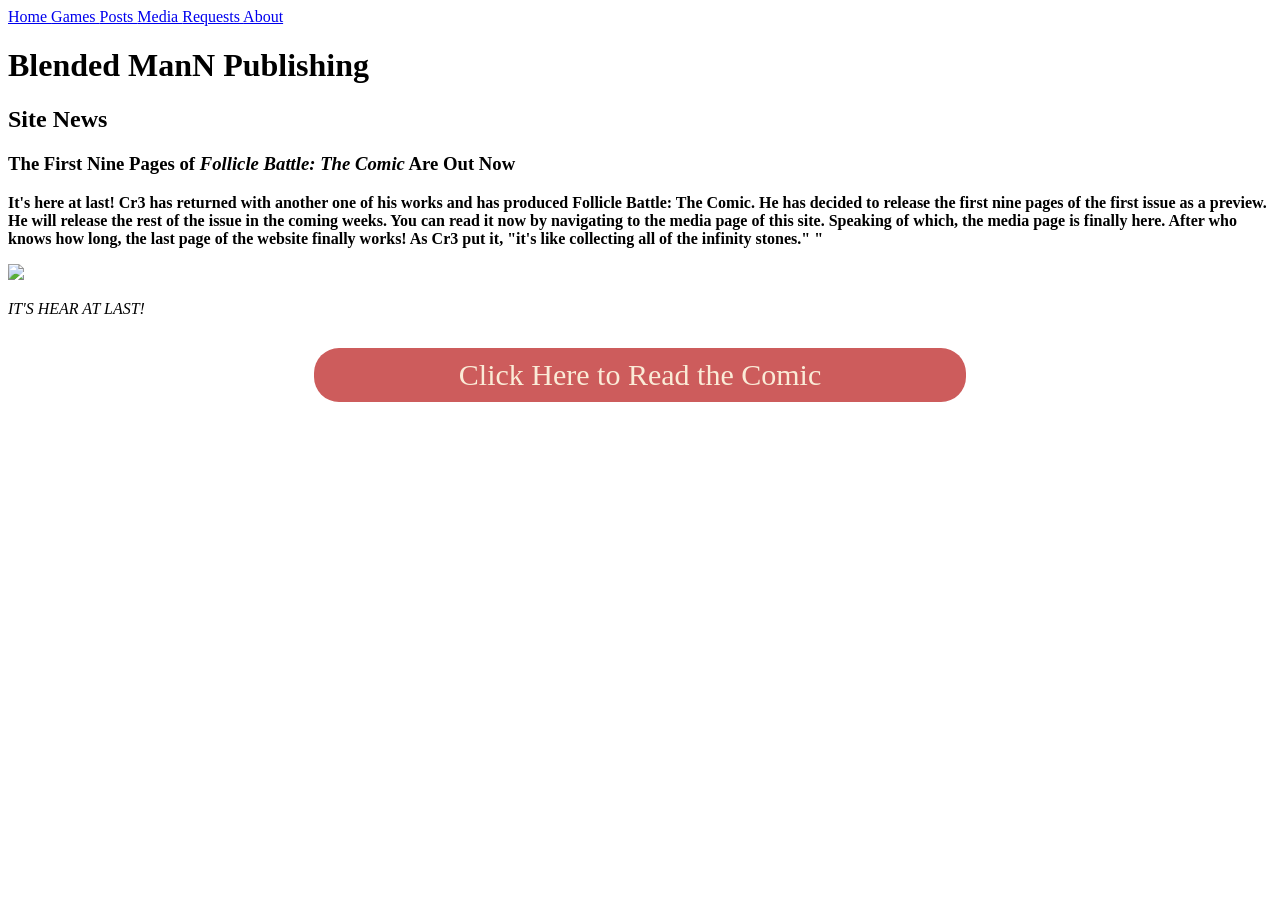
==== posts-id-11.html @ 05bbb906 "asdfasdf" ====
<!DOCTYPE html>



<html lang="en">
<head>
    <title>Blended ManN Publishing</title>
    <meta name="author" content="Blend RE" />
    <meta name="description" content="Personal Website for games made by toddlers. We learned to wipe our butts two hours ago." />
    <meta name="keywords" content="Blended ManN, blendedman, The Blended Man, blended_manN, The Blended ManN" />
    <link rel="icon" type="image/x-icon" href="/Images/favicon.png" />
    <link rel="stylesheet" href="https://blended-mann.github.io/posts-id-3/StyleSheet.css" />
</head>

<style>
    .button a{
    width: 50%;
    display:flex;
    border-radius: 25px;
    justify-content: center;
    background-color: indianred;
    color: antiquewhite;
    padding: 10px;
    text-align: center;
    text-decoration: none;
    font-size:30px;
    margin-top: 30px;
    margin-inline: auto;
    }

    .button a:hover{
    background-color: aliceblue;
    color: palevioletred;
    }
</style>
    <body>

        <header> 
            <div class="topnav">
                <a href="https://blended-mann.github.io">
                    Home
                </a>
                <a href="https://blended-mann.github.io/games">
                    Games
                </a>
                <a href="https://blended-mann.github.io/posts">
                    Posts
                </a>
                <a href="https://blended-mann.github.io/media">
                    Media
                </a>
                <a href="https://blended-mann.github.io/requests">
                    Requests
                </a>
                <a href="https://blended-mann.github.io/about">
                    About
                </a>
            </div>
        </header>

        <div class="header">
            <h1>Blended ManN Publishing</h1>
        </div>

        <h2 style="margin-inline: auto;">
            Site News
        </h2>

        <div class="column" >

            
           
            <h3>
                <strong>
                        The First Nine Pages of <i>Follicle Battle: The Comic</i> Are Out Now
                </strong>
            </h3>


            <p>
                <strong>
                    It's here at last! Cr3 has returned with another one of his works and has produced Follicle Battle: The Comic. He has decided to release
                    the first nine pages of the first issue as a preview. He will release the rest of the issue in the coming weeks. You can read it now by
                    navigating to the media page of this site. Speaking of which, the media page is finally here. After who knows how long, the last page
                    of the website finally works! As Cr3 put it, "it's like collecting all of the infinity stones." "
                </strong>
            </p>

            <img src="https://blended-mann.github.io/media/FollicleComic/splashicon.png">
            <p style="font-size: 5;">
                <i>IT'S HEAR AT LAST!</i>
            </p>


            <div class="button">
                <a href="https://blended-mann.github.io/media/">
                    Click Here to Read the Comic
                </a>
        </div>

        

</body>
</html>
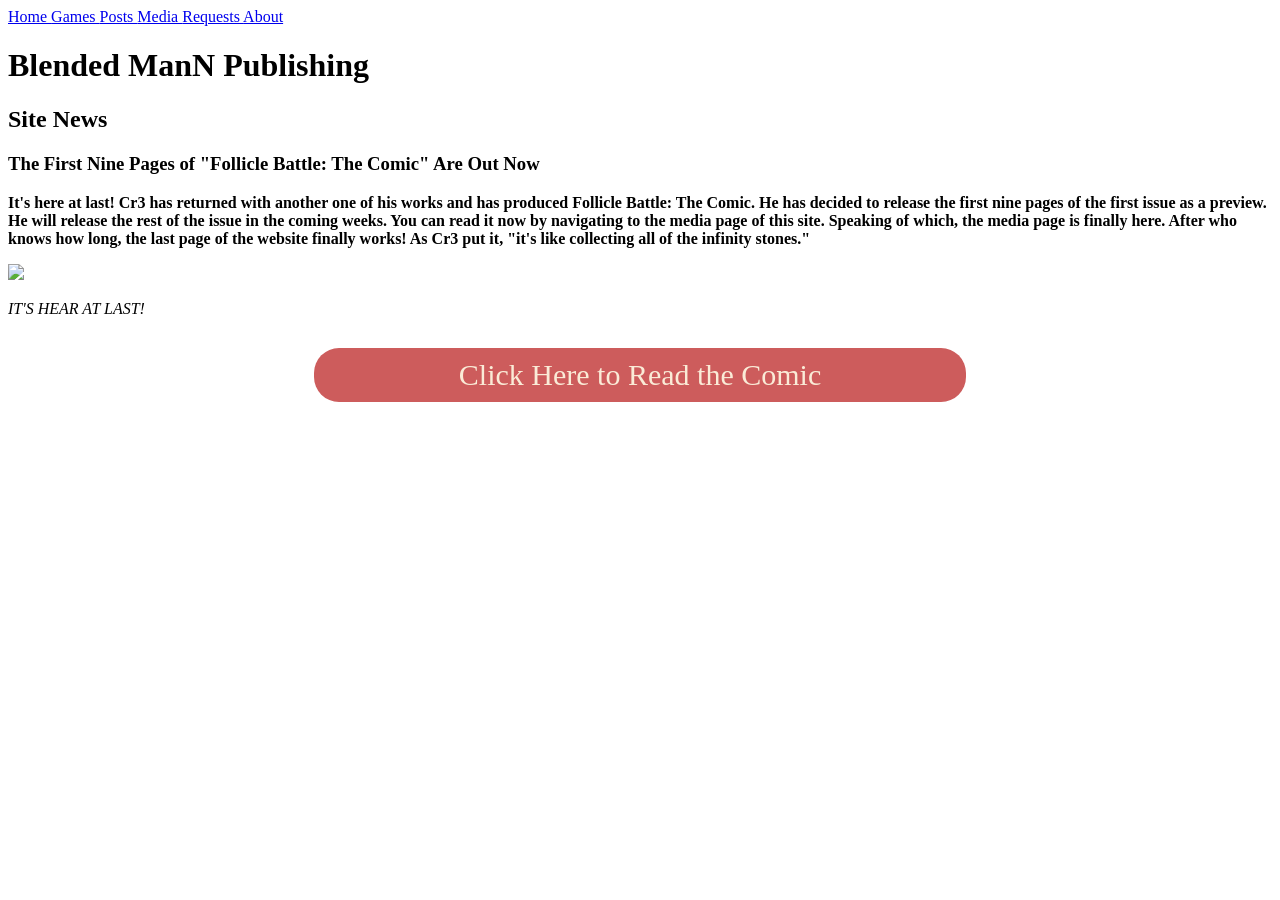
==== commit 1742f2f5: "asdfadsf" ====
--- a/posts-id-11.html
+++ b/posts-id-11.html
@@ -72,7 +72,7 @@
            
             <h3>
                 <strong>
-                        The First Nine Pages of <i>Follicle Battle: The Comic</i> Are Out Now
+                        The First Nine Pages of "Follicle Battle: The Comic" Are Out Now
                 </strong>
             </h3>
 
@@ -82,7 +82,7 @@
                     It's here at last! Cr3 has returned with another one of his works and has produced Follicle Battle: The Comic. He has decided to release
                     the first nine pages of the first issue as a preview. He will release the rest of the issue in the coming weeks. You can read it now by
                     navigating to the media page of this site. Speaking of which, the media page is finally here. After who knows how long, the last page
-                    of the website finally works! As Cr3 put it, "it's like collecting all of the infinity stones." "
+                    of the website finally works! As Cr3 put it, "it's like collecting all of the infinity stones."
                 </strong>
             </p>
 
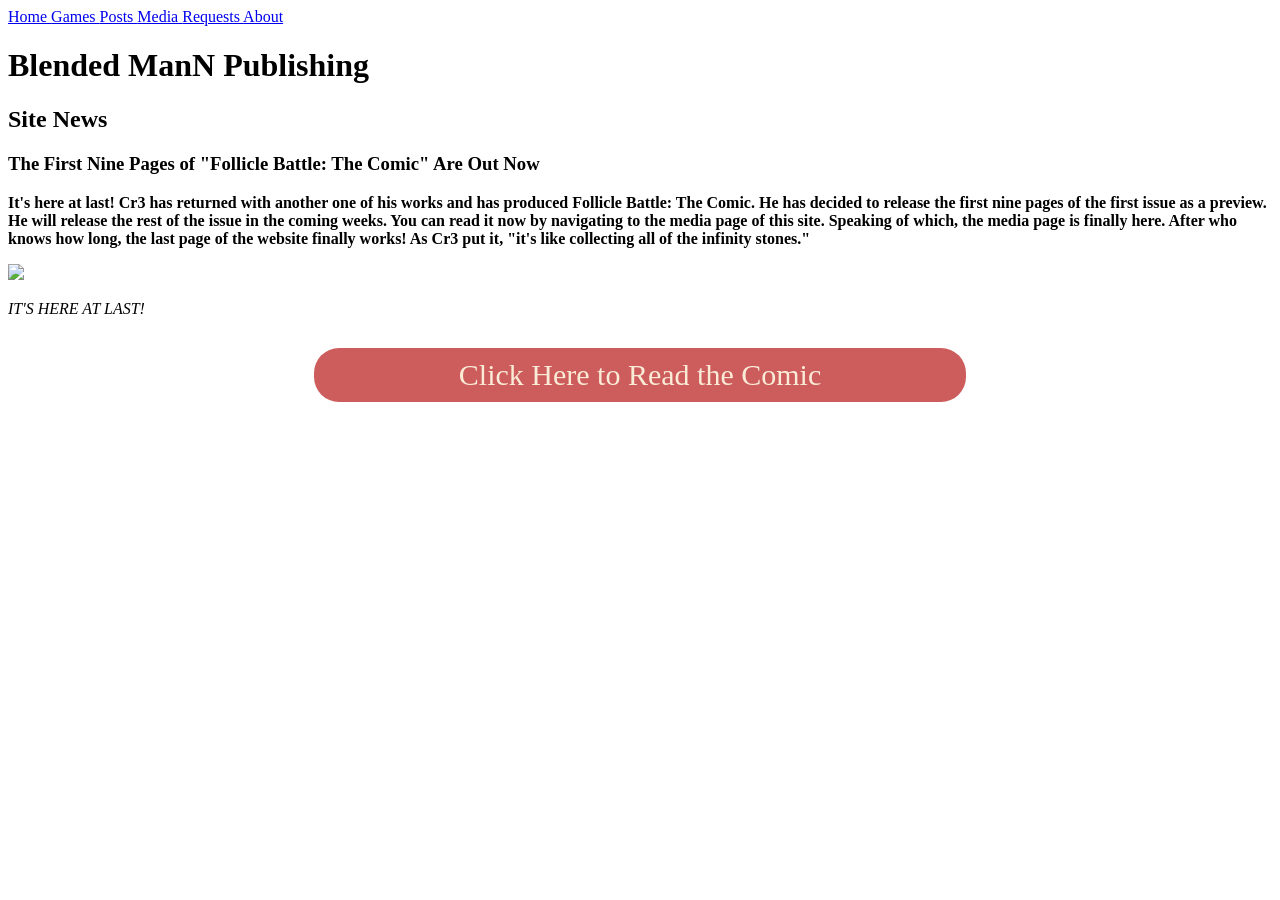
==== commit 613664c7: "adsfadsf" ====
--- a/posts-id-11.html
+++ b/posts-id-11.html
@@ -88,7 +88,7 @@
 
             <img src="https://blended-mann.github.io/media/FollicleComic/splashicon.png">
             <p style="font-size: 5;">
-                <i>IT'S HEAR AT LAST!</i>
+                <i>IT'S HERE AT LAST!</i>
             </p>
 
 
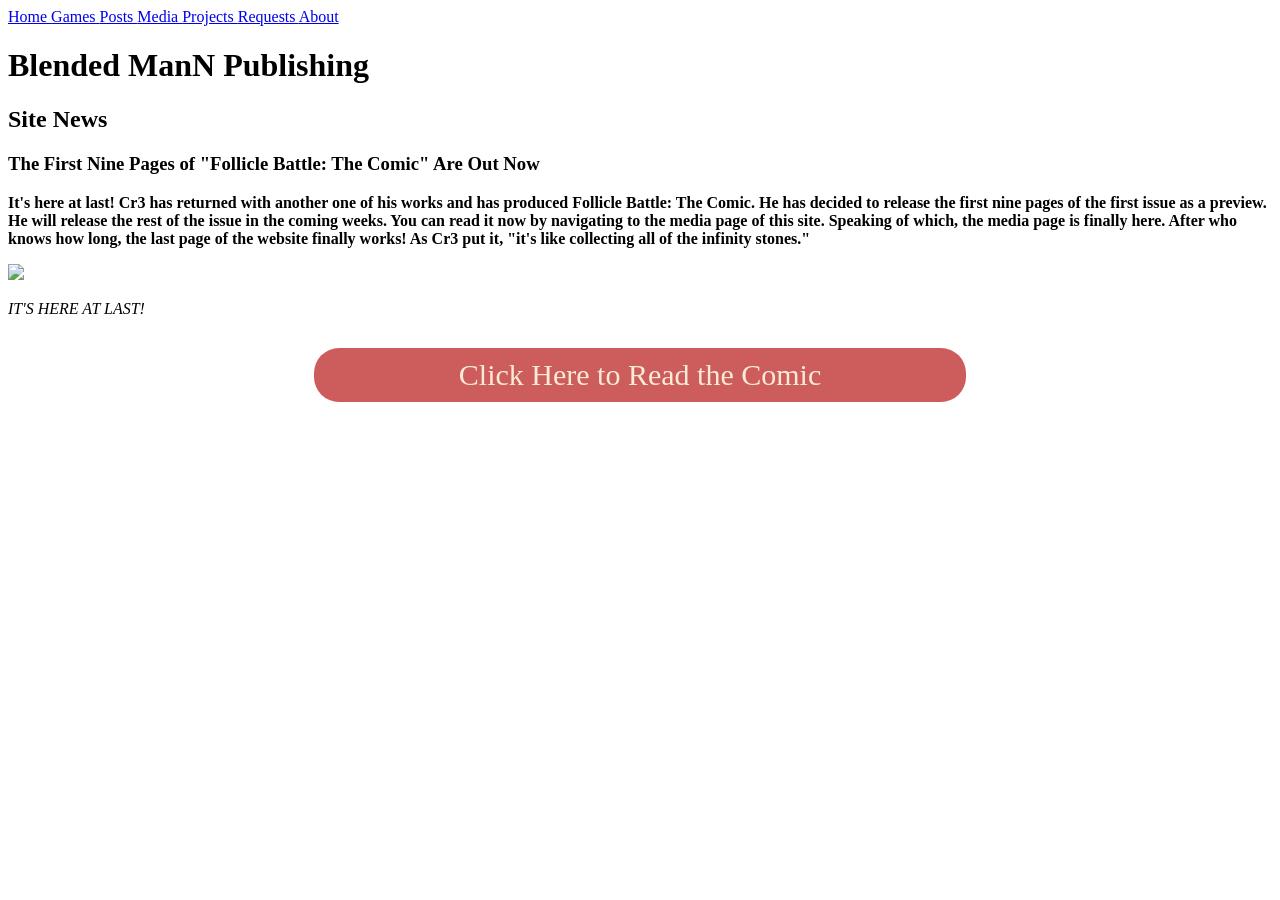
==== commit f803f9b4: "Add link to Projects in posts-id-11.html" ====
--- a/posts-id-11.html
+++ b/posts-id-11.html
@@ -48,6 +48,9 @@
                 </a>
                 <a href="https://blended-mann.github.io/media">
                     Media
+                </a>
+                <a href="https://blended-mann.github.io/Projects">
+                    Projects
                 </a>
                 <a href="https://blended-mann.github.io/requests">
                     Requests
